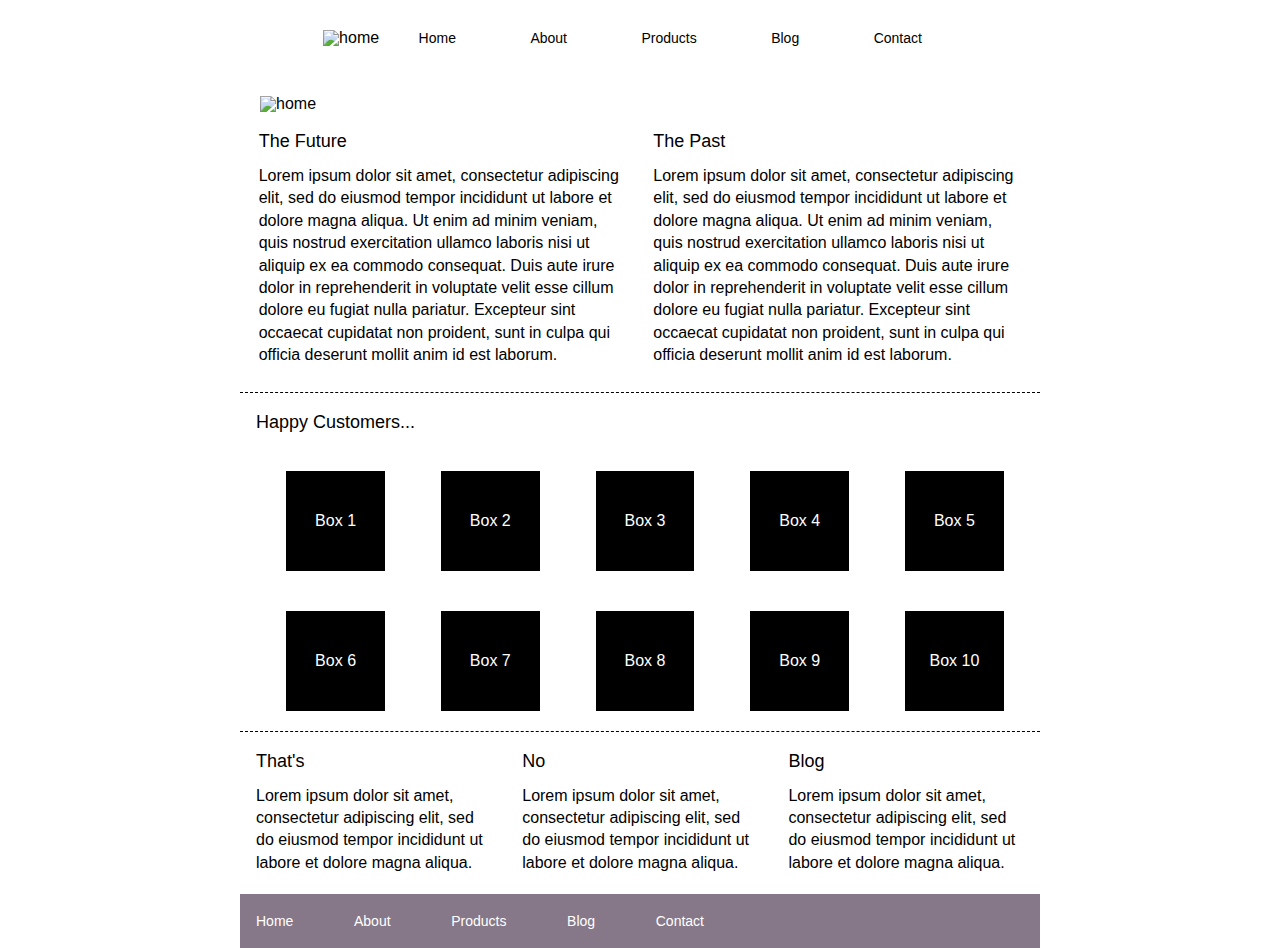
==== marketing.html @ c2cf597e "MVP in progress" ====
<!doctype html>

<html lang="en">
<head>
  <meta charset="utf-8">

  <title>FoodTruck Tracker</title>

  <!-- <link href="https://fonts.googleapis.com/css?family=Roboto|Rubik" rel="stylesheet"> -->
  <link href="https://fonts.googleapis.com/css2?family=Red+Rose&display=swap" rel="stylesheet">
  <link rel="stylesheet" href="css/marketing.css">

</head>

<body>
    <div class="container">
        <div class="top">
            <nav>
                <img src="img\lambda-black.png" alt="home">
                <a href="#">Home</a>
                <a href="#">About</a>
                <a href="#">Products</a>
                <a href="#">Blog</a>
                <a href="#">Contact</a>
            </nav>
        </div>
        <section class="jumbo">
            <img src="img\jumbo.jpg" alt="home">
        </section>
        <section class="top-content">
            <div class="text-container">
                <h2>The Future</h2>
                <p>Lorem ipsum dolor sit amet, consectetur adipiscing elit, sed do eiusmod tempor incididunt ut labore et dolore magna aliqua. Ut enim ad minim veniam, quis nostrud exercitation ullamco laboris nisi ut aliquip ex ea commodo consequat.
                    Duis aute irure dolor in reprehenderit in voluptate velit esse cillum dolore eu fugiat nulla pariatur. Excepteur sint occaecat cupidatat non proident, sunt in culpa qui officia deserunt mollit anim id est laborum.</p>
            </div>
            <div class="text-container">
                <h2>The Past</h2>
                <p>Lorem ipsum dolor sit amet, consectetur adipiscing elit, sed do eiusmod tempor incididunt ut labore et dolore magna aliqua. Ut enim ad minim veniam, quis nostrud exercitation ullamco laboris nisi ut aliquip ex ea commodo consequat.
                    Duis aute irure dolor in reprehenderit in voluptate velit esse cillum dolore eu fugiat nulla pariatur. Excepteur sint occaecat cupidatat non proident, sunt in culpa qui officia deserunt mollit anim id est laborum.</p>
            </div>
        </section>
        
        <section class="middle-content">
            <h2>Happy Customers...</h2>
            <div class="boxes">
                <div class="box1">Box 1</div>
                <div class="box2">Box 2</div>
                <div class="box3">Box 3</div>
                <div class="box4">Box 4</div>
                <div class="box5">Box 5</div>
                <div class="box6">Box 6</div>
                <div class="box7">Box 7</div>
                <div class="box8">Box 8</div>
                <div class="box9">Box 9</div>
                <div class="box10">Box 10</div>
            </div>
        </section>
        <section class="bottom-content">
            <div class="text-container">
                <h2>That's</h2>
                <p>Lorem ipsum dolor sit amet, consectetur adipiscing elit, sed do eiusmod tempor incididunt ut labore et dolore magna aliqua.</p>
            </div>
            <div class="text-container">
                <h2>No</h2>
                <p>Lorem ipsum dolor sit amet, consectetur adipiscing elit, sed do eiusmod tempor incididunt ut labore et dolore magna aliqua.</p>
            </div>
            <div class="text-container">
                <h2>Blog</h2>
                <p>Lorem ipsum dolor sit amet, consectetur adipiscing elit, sed do eiusmod tempor incididunt ut labore et dolore magna aliqua.</p>
            </div>
        </section>
        <footer>
            <nav>
                <a href="#">Home</a>
                <a href="#">About</a>
                <a href="#">Products</a>
                <a href="#">Blog</a>
                <a href="#">Contact</a>
            </nav>
        </footer>
    </div>
</body>
</html>
---- css/marketing.css ----
html, body, div, span, applet, object, iframe,
h1, h2, h3, h4, h5, h6, p, blockquote, pre,
a, abbr, acronym, address, big, cite, code,
del, dfn, em, img, ins, kbd, q, s, samp,
small, strike, strong, sub, sup, tt, var,
b, u, i, center,
dl, dt, dd, ol, ul, li,
fieldset, form, label, legend,
table, caption, tbody, tfoot, thead, tr, th, td,
article, aside, canvas, details, embed, 
figure, figcaption, footer, header, hgroup, 
menu, nav, output, ruby, section, summary,
time, mark, audio, video {
	margin: 0;
	padding: 0;
	border: 0;
	font-size: 100%;
	font: inherit;
	vertical-align: baseline;
}
/* HTML5 display-role reset for older browsers */
article, aside, details, figcaption, figure, 
footer, header, hgroup, menu, nav, section {
	display: block;
}
body {
	line-height: 1;
}
ol, ul {
	list-style: none;
}
blockquote, q {
	quotes: none;
}
blockquote:before, blockquote:after,
q:before, q:after {
	content: '';
	content: none;
}
table {
	border-collapse: collapse;
	border-spacing: 0;
}

* {
    box-sizing: border-box;
}

html, body {
    height: 100%;
    font-family: 'Roboto', sans-serif;
}

h1, h2, h3, h4, h5 {
    font-size: 18px;
    margin-bottom: 15px;
    font-family: 'Rubik', sans-serif;
}

p {
    line-height: 1.4;
}

.container {
    width: 800px;
    margin: 0 auto;
}
.top{
    display: flex;
    justify-content: space-evenly;
    margin-bottom: 30px;
}
.top nav img{
    width: 0 auto;
    height: 0 auto;
    margin-top: 30px;
}
.top nav a{
    color: black;
    font-size: 14px;
    margin-bottom: 15px;
    font-family: 'Roboto', sans-serif;
    padding: 35px;
    text-decoration: none;
}
.jumbo{
    padding: 20px;
    padding-bottom: 20px;
}
.top-content {
    display: flex;
    flex-wrap: wrap;
    justify-content: space-evenly;
    margin-bottom: 20px;
    border-bottom: 1px dashed black;
    padding-block-end: 5px;
}

.top-content .text-container {
    width: 48%;
    padding: 0 1%;
    padding-bottom: 20px;  
}

.middle-content {
    margin-bottom: 20px;
    border-bottom: 1px dashed black;
}

.middle-content h2 {
    padding: 0 2%;
    margin-bottom: 0;
}

.middle-content .boxes {
    display: flex;
    flex-wrap: wrap;
    justify-content: space-evenly;
    margin-left: 10px;
    margin-top: 20px;
}

.middle-content .boxes .box1{
    background: black;
    width: 12.5%;
    height: 100px;
    margin: 20px 2.5%;
    color: white;
    display: flex;
    align-items: center;
    justify-content: center;
}
.middle-content .boxes .box2 {
    background: black;
    width: 12.5%;
    height: 100px;
    margin: 20px 2.5%;
    color: white;
    display: flex;
    align-items: center;
    justify-content: center;
}
.middle-content .boxes .box3 {
    background:black;
    width: 12.5%;
    height: 100px;
    margin: 20px 2.5%;
    color: white;
    display: flex;
    align-items: center;
    justify-content: center;
}
.middle-content .boxes .box4 {
    background:black;
    width: 12.5%;
    height: 100px;
    margin: 20px 2.5%;
    color: white;
    display: flex;
    align-items: center;
    justify-content: center;
}
.middle-content .boxes .box5 {
    background:black;
    width: 12.5%;
    height: 100px;
    margin: 20px 2.5%;
    color: white;
    display: flex;
    align-items: center;
    justify-content: center;
}
.middle-content .boxes .box6 {
    background:black;
    width: 12.5%;
    height: 100px;
    margin: 20px 2.5%;
    color: white;
    display: flex;
    align-items: center;
    justify-content: center;
}
.middle-content .boxes .box7 {
    background:black;
    width: 12.5%;
    height: 100px;
    margin: 20px 2.5%;
    color: white;
    display: flex;
    align-items: center;
    justify-content: center;
}
.middle-content .boxes .box8 {
    background:black;
    width: 12.5%;
    height: 100px;
    margin: 20px 2.5%;
    color: white;
    display: flex;
    align-items: center;
    justify-content: center;
}
.middle-content .boxes .box9 {
    background:black;
    width: 12.5%;
    height: 100px;
    margin: 20px 2.5%;
    color: white;
    display: flex;
    align-items: center;
    justify-content: center;
}
.middle-content .boxes .box10 {
    background:black;
    width: 12.5%;
    height: 100px;
    margin: 20px 2.5%;
    color: white;
    display: flex;
    align-items: center;
    justify-content: center;
}

.bottom-content {
    display: flex;
    margin: 0 2% 20px;
    justify-content: space-around;
}

.bottom-content .text-container {
    padding-right: 4%;
}

.bottom-content .text-container:last-child {
    padding-right: 0;
}

footer {
    width: 100%;
    background: #867888;
}

footer nav {
    width: 60%;
    display: flex;
    justify-content: space-between;
    align-items: center;
    padding: 20px 2%;
    font-size: 14px;
}

footer nav a {
    color: white;
    text-decoration: none;
}
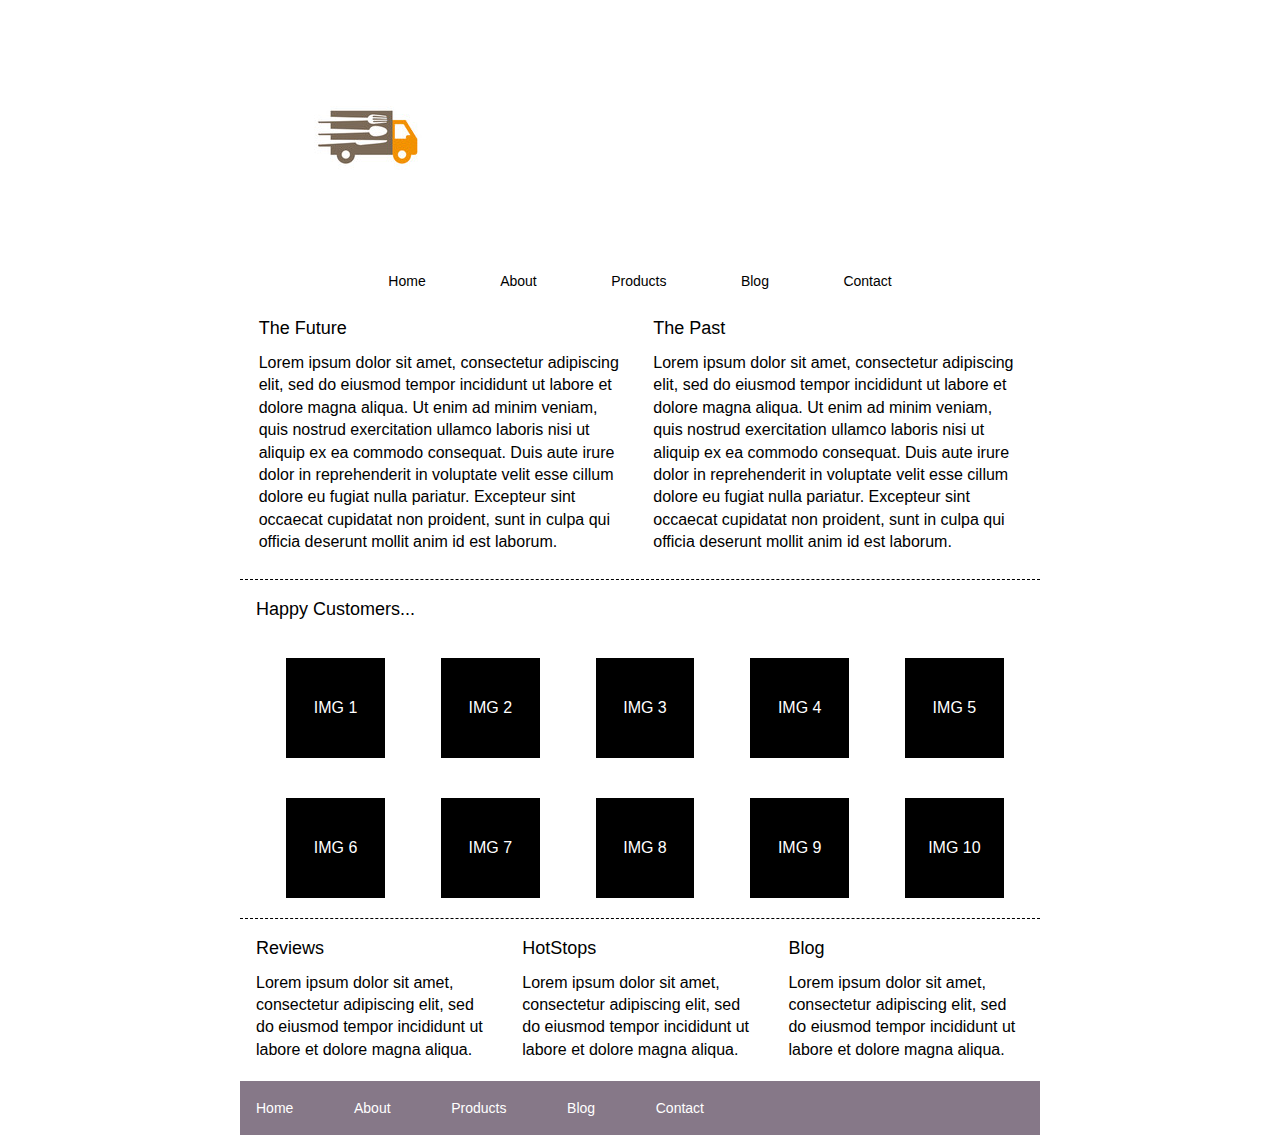
==== commit 66cea0a9: "MVP" ====
--- a/marketing.html
+++ b/marketing.html
@@ -14,9 +14,11 @@
 
 <body>
     <div class="container">
+        <section class="logo">
+            <img src="design\creative-speed-truck-fork-spoon-knife-logo-design-vector-25896004.jpg" alt="">
+        </section>
         <div class="top">
             <nav>
-                <img src="img\lambda-black.png" alt="home">
                 <a href="#">Home</a>
                 <a href="#">About</a>
                 <a href="#">Products</a>
@@ -24,9 +26,6 @@
                 <a href="#">Contact</a>
             </nav>
         </div>
-        <section class="jumbo">
-            <img src="img\jumbo.jpg" alt="home">
-        </section>
         <section class="top-content">
             <div class="text-container">
                 <h2>The Future</h2>
@@ -42,26 +41,26 @@
         
         <section class="middle-content">
             <h2>Happy Customers...</h2>
-            <div class="boxes">
-                <div class="box1">Box 1</div>
-                <div class="box2">Box 2</div>
-                <div class="box3">Box 3</div>
-                <div class="box4">Box 4</div>
-                <div class="box5">Box 5</div>
-                <div class="box6">Box 6</div>
-                <div class="box7">Box 7</div>
-                <div class="box8">Box 8</div>
-                <div class="box9">Box 9</div>
-                <div class="box10">Box 10</div>
+            <div class="imgs">
+                <div class="img1">IMG 1</div>
+                <div class="img2">IMG 2</div>
+                <div class="img3">IMG 3</div>
+                <div class="img4">IMG 4</div>
+                <div class="img5">IMG 5</div>
+                <div class="img6">IMG 6</div>
+                <div class="img7">IMG 7</div>
+                <div class="img8">IMG 8</div>
+                <div class="img9">IMG 9</div>
+                <div class="img10">IMG 10</div>
             </div>
         </section>
         <section class="bottom-content">
             <div class="text-container">
-                <h2>That's</h2>
+                <h2>Reviews</h2>
                 <p>Lorem ipsum dolor sit amet, consectetur adipiscing elit, sed do eiusmod tempor incididunt ut labore et dolore magna aliqua.</p>
             </div>
             <div class="text-container">
-                <h2>No</h2>
+                <h2>HotStops</h2>
                 <p>Lorem ipsum dolor sit amet, consectetur adipiscing elit, sed do eiusmod tempor incididunt ut labore et dolore magna aliqua.</p>
             </div>
             <div class="text-container">
--- a/css/marketing.css
+++ b/css/marketing.css
@@ -83,9 +83,10 @@
     padding: 35px;
     text-decoration: none;
 }
-.jumbo{
-    padding: 20px;
-    padding-bottom: 20px;
+.logo{
+    padding: 10px;
+    padding-bottom: 10px;
+    border-radius: 10%;
 }
 .top-content {
     display: flex;
@@ -112,7 +113,7 @@
     margin-bottom: 0;
 }
 
-.middle-content .boxes {
+.middle-content .imgs {
     display: flex;
     flex-wrap: wrap;
     justify-content: space-evenly;
@@ -120,7 +121,7 @@
     margin-top: 20px;
 }
 
-.middle-content .boxes .box1{
+.middle-content .imgs .img1{
     background: black;
     width: 12.5%;
     height: 100px;
@@ -130,7 +131,7 @@
     align-items: center;
     justify-content: center;
 }
-.middle-content .boxes .box2 {
+.middle-content .imgs .img2 {
     background: black;
     width: 12.5%;
     height: 100px;
@@ -140,77 +141,77 @@
     align-items: center;
     justify-content: center;
 }
-.middle-content .boxes .box3 {
-    background:black;
-    width: 12.5%;
-    height: 100px;
-    margin: 20px 2.5%;
-    color: white;
-    display: flex;
-    align-items: center;
-    justify-content: center;
-}
-.middle-content .boxes .box4 {
-    background:black;
-    width: 12.5%;
-    height: 100px;
-    margin: 20px 2.5%;
-    color: white;
-    display: flex;
-    align-items: center;
-    justify-content: center;
-}
-.middle-content .boxes .box5 {
-    background:black;
-    width: 12.5%;
-    height: 100px;
-    margin: 20px 2.5%;
-    color: white;
-    display: flex;
-    align-items: center;
-    justify-content: center;
-}
-.middle-content .boxes .box6 {
-    background:black;
-    width: 12.5%;
-    height: 100px;
-    margin: 20px 2.5%;
-    color: white;
-    display: flex;
-    align-items: center;
-    justify-content: center;
-}
-.middle-content .boxes .box7 {
-    background:black;
-    width: 12.5%;
-    height: 100px;
-    margin: 20px 2.5%;
-    color: white;
-    display: flex;
-    align-items: center;
-    justify-content: center;
-}
-.middle-content .boxes .box8 {
-    background:black;
-    width: 12.5%;
-    height: 100px;
-    margin: 20px 2.5%;
-    color: white;
-    display: flex;
-    align-items: center;
-    justify-content: center;
-}
-.middle-content .boxes .box9 {
-    background:black;
-    width: 12.5%;
-    height: 100px;
-    margin: 20px 2.5%;
-    color: white;
-    display: flex;
-    align-items: center;
-    justify-content: center;
-}
-.middle-content .boxes .box10 {
+.middle-content .imgs .img3 {
+    background:black;
+    width: 12.5%;
+    height: 100px;
+    margin: 20px 2.5%;
+    color: white;
+    display: flex;
+    align-items: center;
+    justify-content: center;
+}
+.middle-content .imgs .img4 {
+    background:black;
+    width: 12.5%;
+    height: 100px;
+    margin: 20px 2.5%;
+    color: white;
+    display: flex;
+    align-items: center;
+    justify-content: center;
+}
+.middle-content .imgs .img5 {
+    background:black;
+    width: 12.5%;
+    height: 100px;
+    margin: 20px 2.5%;
+    color: white;
+    display: flex;
+    align-items: center;
+    justify-content: center;
+}
+.middle-content .imgs .img6 {
+    background:black;
+    width: 12.5%;
+    height: 100px;
+    margin: 20px 2.5%;
+    color: white;
+    display: flex;
+    align-items: center;
+    justify-content: center;
+}
+.middle-content .imgs .img7 {
+    background:black;
+    width: 12.5%;
+    height: 100px;
+    margin: 20px 2.5%;
+    color: white;
+    display: flex;
+    align-items: center;
+    justify-content: center;
+}
+.middle-content .imgs .img8 {
+    background:black;
+    width: 12.5%;
+    height: 100px;
+    margin: 20px 2.5%;
+    color: white;
+    display: flex;
+    align-items: center;
+    justify-content: center;
+}
+.middle-content .imgs .img9 {
+    background:black;
+    width: 12.5%;
+    height: 100px;
+    margin: 20px 2.5%;
+    color: white;
+    display: flex;
+    align-items: center;
+    justify-content: center;
+}
+.middle-content .imgs .img10 {
     background:black;
     width: 12.5%;
     height: 100px;
